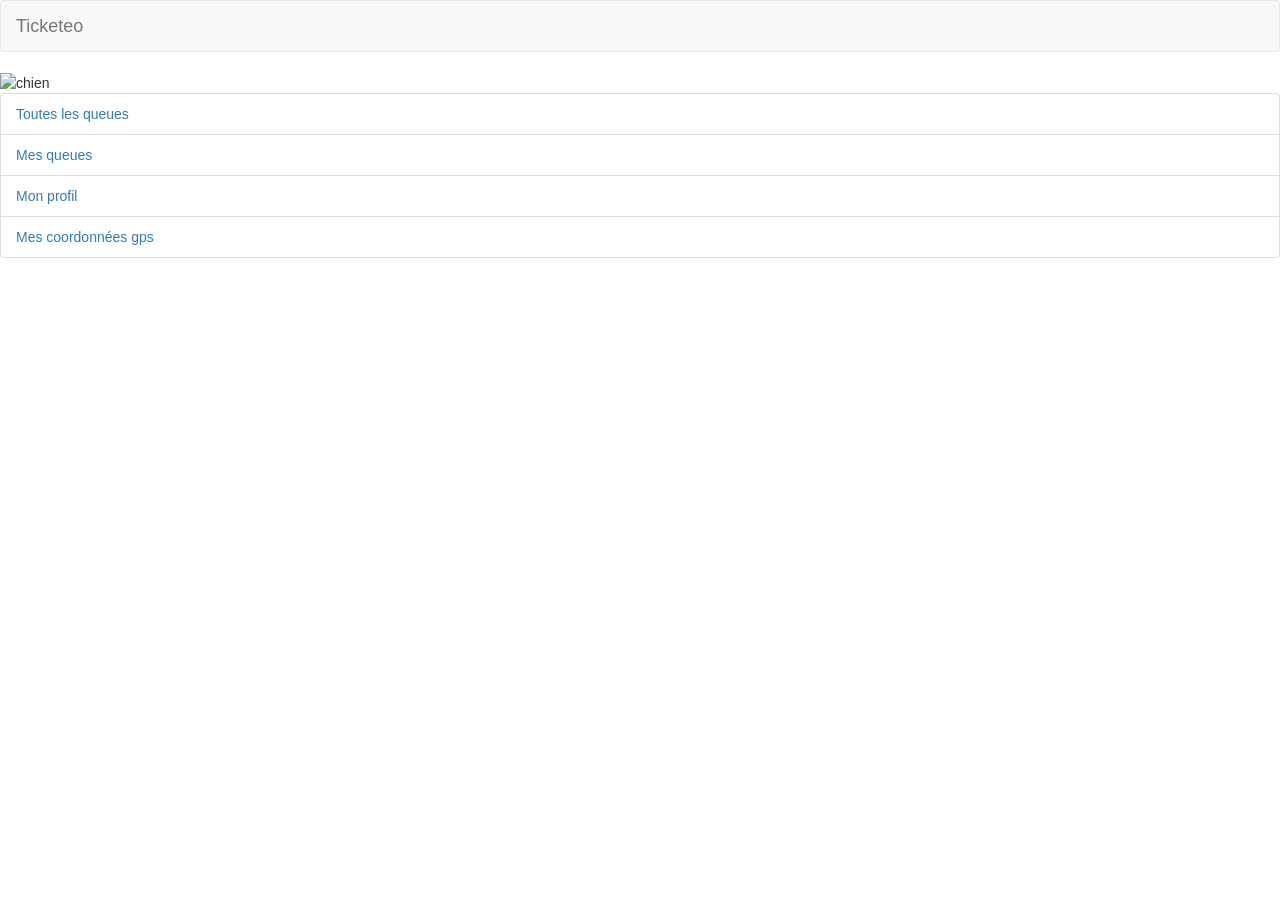
==== www/index.html @ 7f03c696 "six" ====
<!DOCTYPE html>
<html>
   <head>
      <meta charset="UTF-8"/>   
      <meta content="width=device-width, initial-scale=1.0, maximum-scale=1.0, user-scalable=no" name="viewport">
      <link href="css/bootstrap.min.css" rel="stylesheet">
      <link rel="stylesheet" href="css/font-awesome.min.css">
      <link rel="stylesheet" href="css/index.css">
      <link href="assets/ratchet/css/ratchet.css" rel="stylesheet">
      <link href="assets/css/styles.css" rel="stylesheet">
   </head>

   <body>
      <div id="container"></div>

        <script src="lib/handlebars.js"></script>
        <script type="text/javascript" src="js/mustache.js"></script>
        <script type="text/javascript" src="js/jquery-2.1.1.min.js"></script>
        <script src="js/bootstrap.min.js"></script>
        <script type="text/javascript" src="cordova.js"></script>
        <script type="text/javascript" src="js/checkInputData.js"></script>
        <script type="text/javascript" src="js/index.js"></script>
        <script type="text/javascript" src="js/fastclick.js"></script>
   </body>
</html>
---- www/css/index.css ----
/*
#container {
    min-height: 100%;
    position: relative;
}
#contenu {
    padding-bottom: 20px;
    padding-top: 20px;
}

.mon_menu {
    /* list-style: none outside none; */
    padding: 0px;
    /*background-color:red;*/
}

.mon_bouton {
    background-color: #f2f2f2;
    font-variant: small-caps; 
    margin: 5px; 
    padding: 20px;
}

/*
.mon_bouton:active {
    background-color: black;
    color: #ffffff;
    text-decoration: none !important;
}*/

.mon_icone_vente {
    margin-right: 10px;
    vertical-align: -30%;
}
.mon_icone_achat {
    margin-right: 10px;
    vertical-align: -30%;
}
.mon_icone_usager {
    margin-right: 10px;
    vertical-align: -15%;
}
.mon_icone_back {
    border: 0 none;
    margin-right: 10px;
    vertical-align: middle;
}

/*Pour mon_profil.html */

.modal_profil {
    clear: both;
    margin-left: 10px;
    min-width: 340px;
}
.modal_photo {
    margin-left: 10px;
    margin-top: 10px;
}
.modal_photo img {
    width: 110px;
}
.modal_label {
    display: block;
    float: left;
    margin-left: 10px;
    margin-top: 5px;
    width: 150px;
}
.modal_zone_info {
    background-color: #f2f2f2;
    border-radius: 3px;
    padding-left: 5px;
    padding-right: 5px;
    text-align: justify;
    width: 400px;
}
.modal_zone_info_titre {
    color: #747474;
    font-weight: bold;
}

.modal_message_erreur_saisie {
    display: block;
    padding: 10px;
    margin-left: 5px;
    margin-top: 5px;
    color: red;
    font-weight: bold;
    min-width:100%;
    text-align:center;
}
 
#check_number_message {
    display: block;
    float: left;
    margin-left: 10px;
    margin-top:5px;
    vertical-align:center;
    color: black;
}
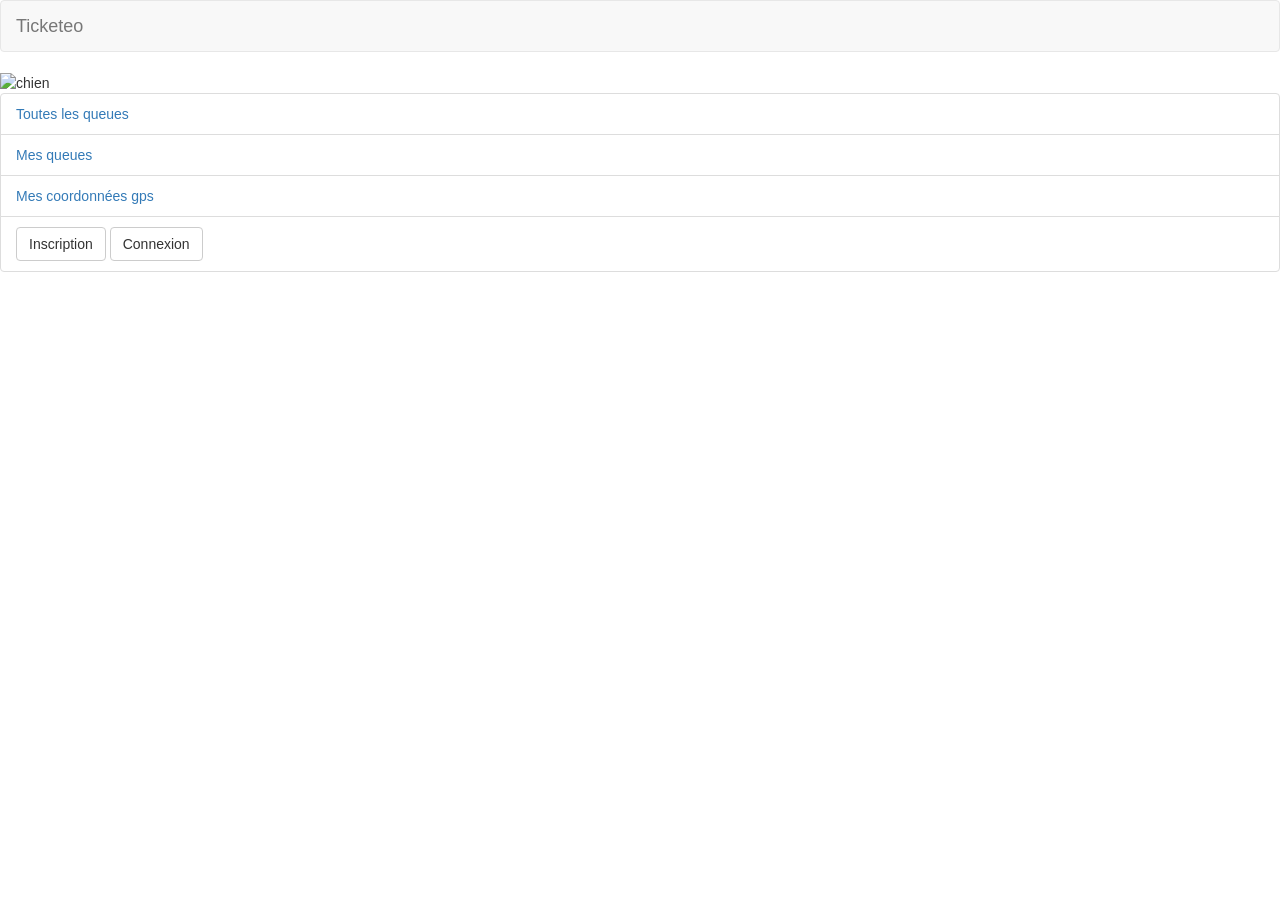
==== commit 8e27ca40: "m" ====
--- a/www/index.html
+++ b/www/index.html
@@ -8,6 +8,16 @@
       <link rel="stylesheet" href="css/index.css">
       <link href="assets/ratchet/css/ratchet.css" rel="stylesheet">
       <link href="assets/css/styles.css" rel="stylesheet">
+
+    <div>
+        <nav class="navbar navbar-default" role="navigation">
+        <div class="navbar-header">
+            <a class="navbar-brand" href="#"> Ticketeo</a>
+        </div>
+    </nav>
+        <div>
+            <img src="http://www.google.fr/url?source=imglanding&ct=img&q=http://www.coloriages.fr/coloriages/coloriage-os-de-chien.jpg&sa=X&ei=zXR7VPPCApTlas3ngbgL&ved=0CAkQ8w&usg=AFQjCNG7btgNKSvKVEDGn9kdScHQmRHlEg" alt="chien" height="84" width="102" />
+        </div>
    </head>
 
    <body>
@@ -17,9 +27,13 @@
         <script type="text/javascript" src="js/mustache.js"></script>
         <script type="text/javascript" src="js/jquery-2.1.1.min.js"></script>
         <script src="js/bootstrap.min.js"></script>
+        <script type="text/javascript" src="http://maps.google.com/maps/api/js?sensor=false&amp;language=en"></script>
         <script type="text/javascript" src="cordova.js"></script>
         <script type="text/javascript" src="js/checkInputData.js"></script>
+        <script type="text/javascript" src="js/loadSubscriptForm.js"></script>
+        <script type="text/javascript" src="js/LogForm.js"></script>
         <script type="text/javascript" src="js/index.js"></script>
         <script type="text/javascript" src="js/fastclick.js"></script>
+        <script type="text/javascript" src="js/gmap3.js"></script>
    </body>
 </html>
